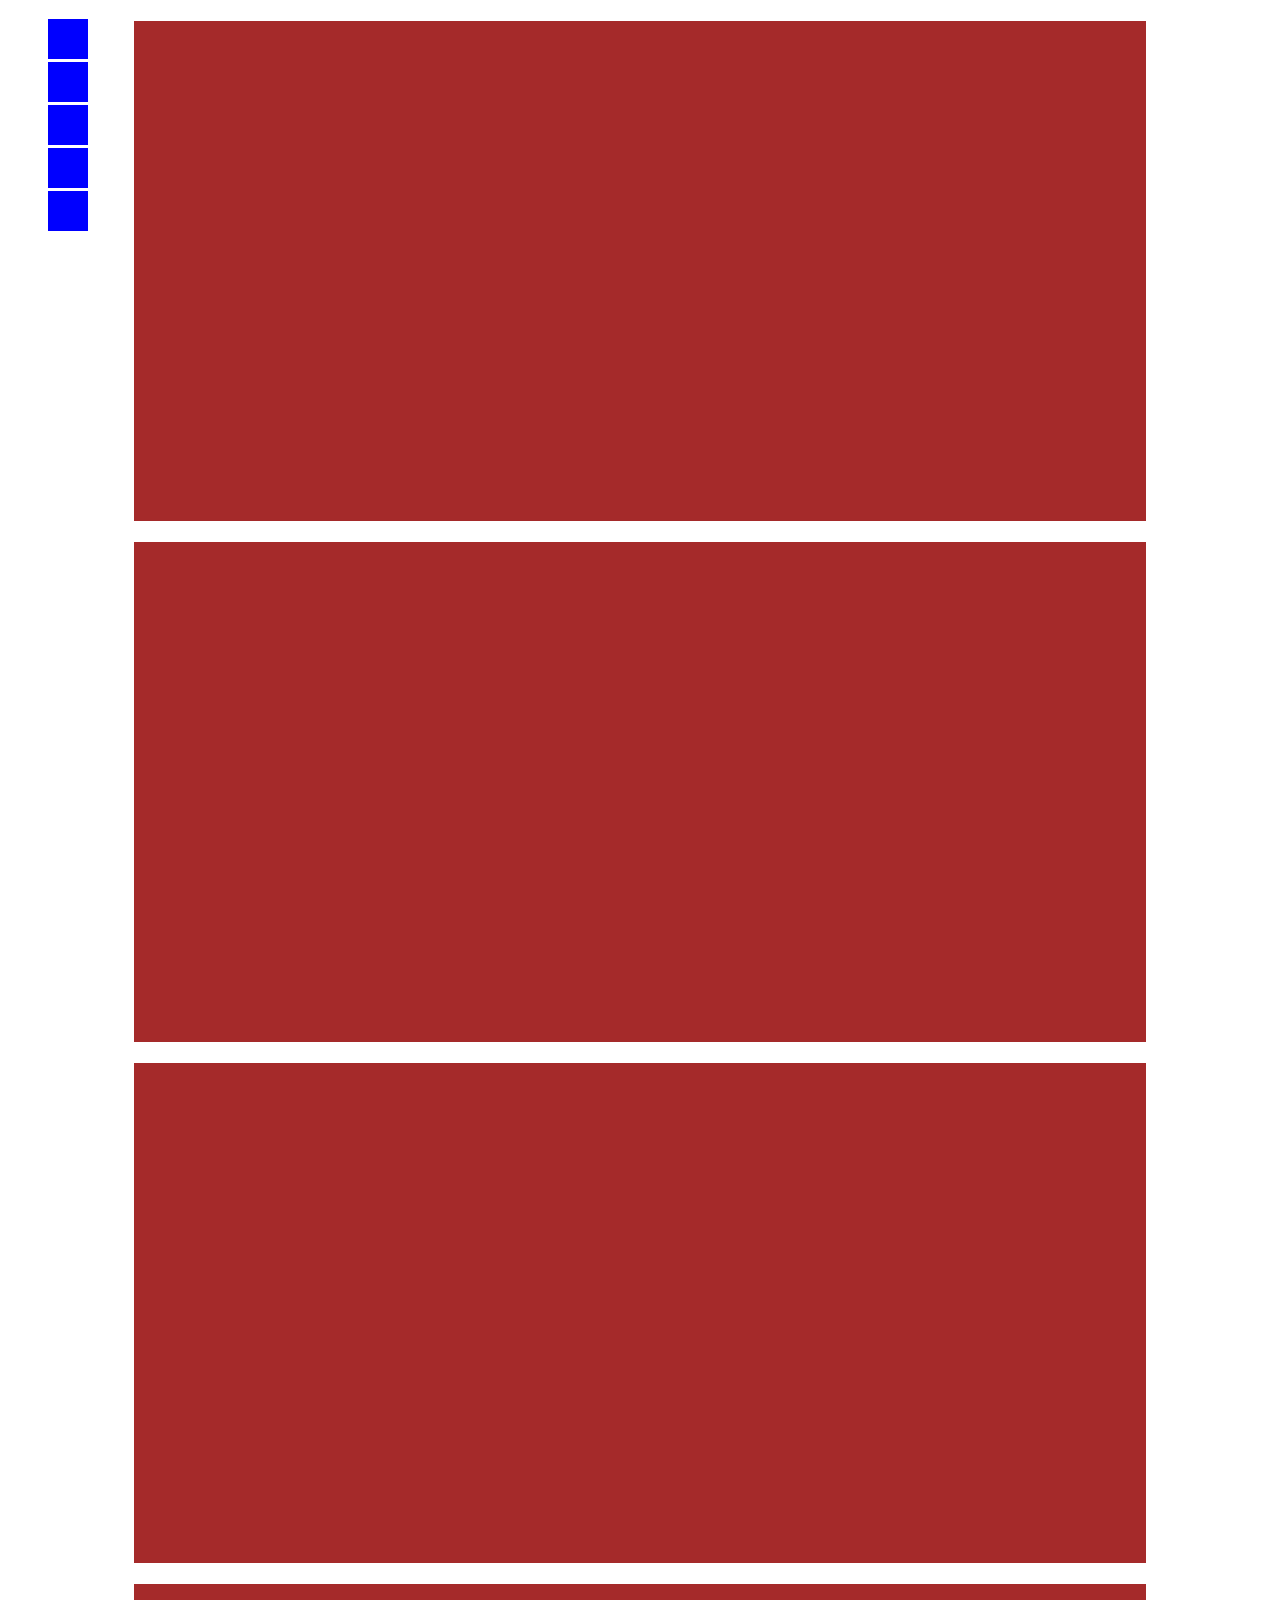
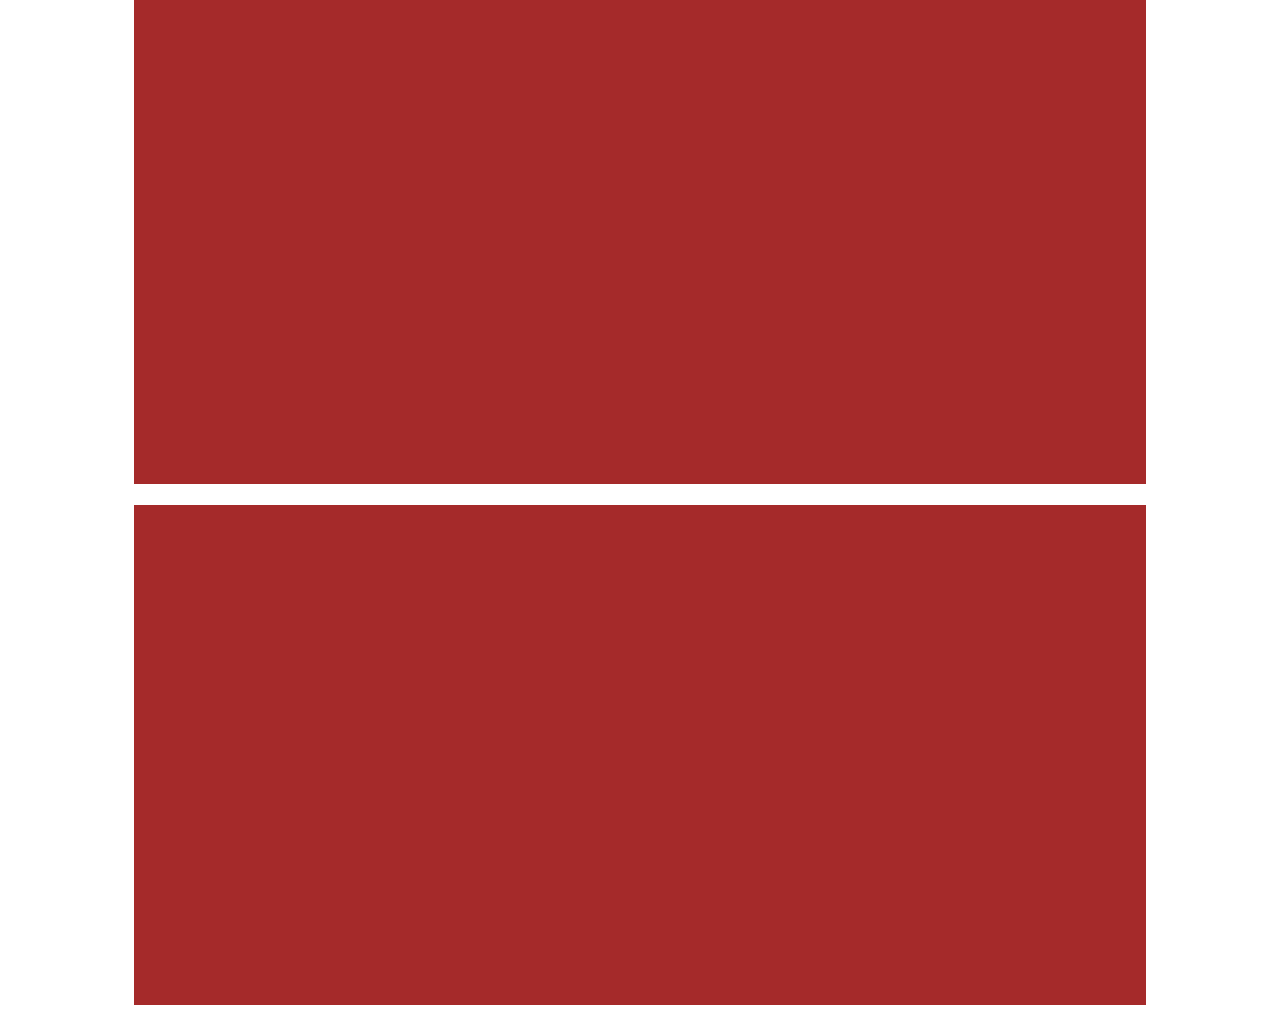
==== scroll_redesSociais_lateral/index.html @ b243db25 "Add, menu lateral fixed com scroll que acompanha" ====
<!DOCTYPE html>
<html lang="en">
<head>
  <meta charset="UTF-8">
  <meta name="viewport" content="width=device-width, initial-scale=1.0">
  <title>Scroll</title>
</head>
<body>
  <style>
    .conteudo{
      width: 80%;
      height: 500px;
      background: brown;
      display: block;
      margin: 21px auto;
    }
    li.redes_icone {
      width: 40px;
      height: 40px;
      background: blue;
      margin: 3px 0;
      list-style: none;
      transition: .5s all;
    }

    ul.redes_sociais {
      position: fixed;
      transition: .5s all;
      
    }
  </style>
  <main class="main">
    <ul class="redes_sociais">
      <li class="redes_icone"></li>
      <li class="redes_icone"></li>
      <li class="redes_icone"></li>
      <li class="redes_icone"></li>
      <li class="redes_icone"></li>
    </ul>
    <sction class="conteudo"></sction>
    <sction class="conteudo"></sction>
    <sction class="conteudo"></sction>
    <sction class="conteudo"></sction>
    <sction class="conteudo"></sction>
  </main>

  <script src="app.js"></script>
</body>
</html>
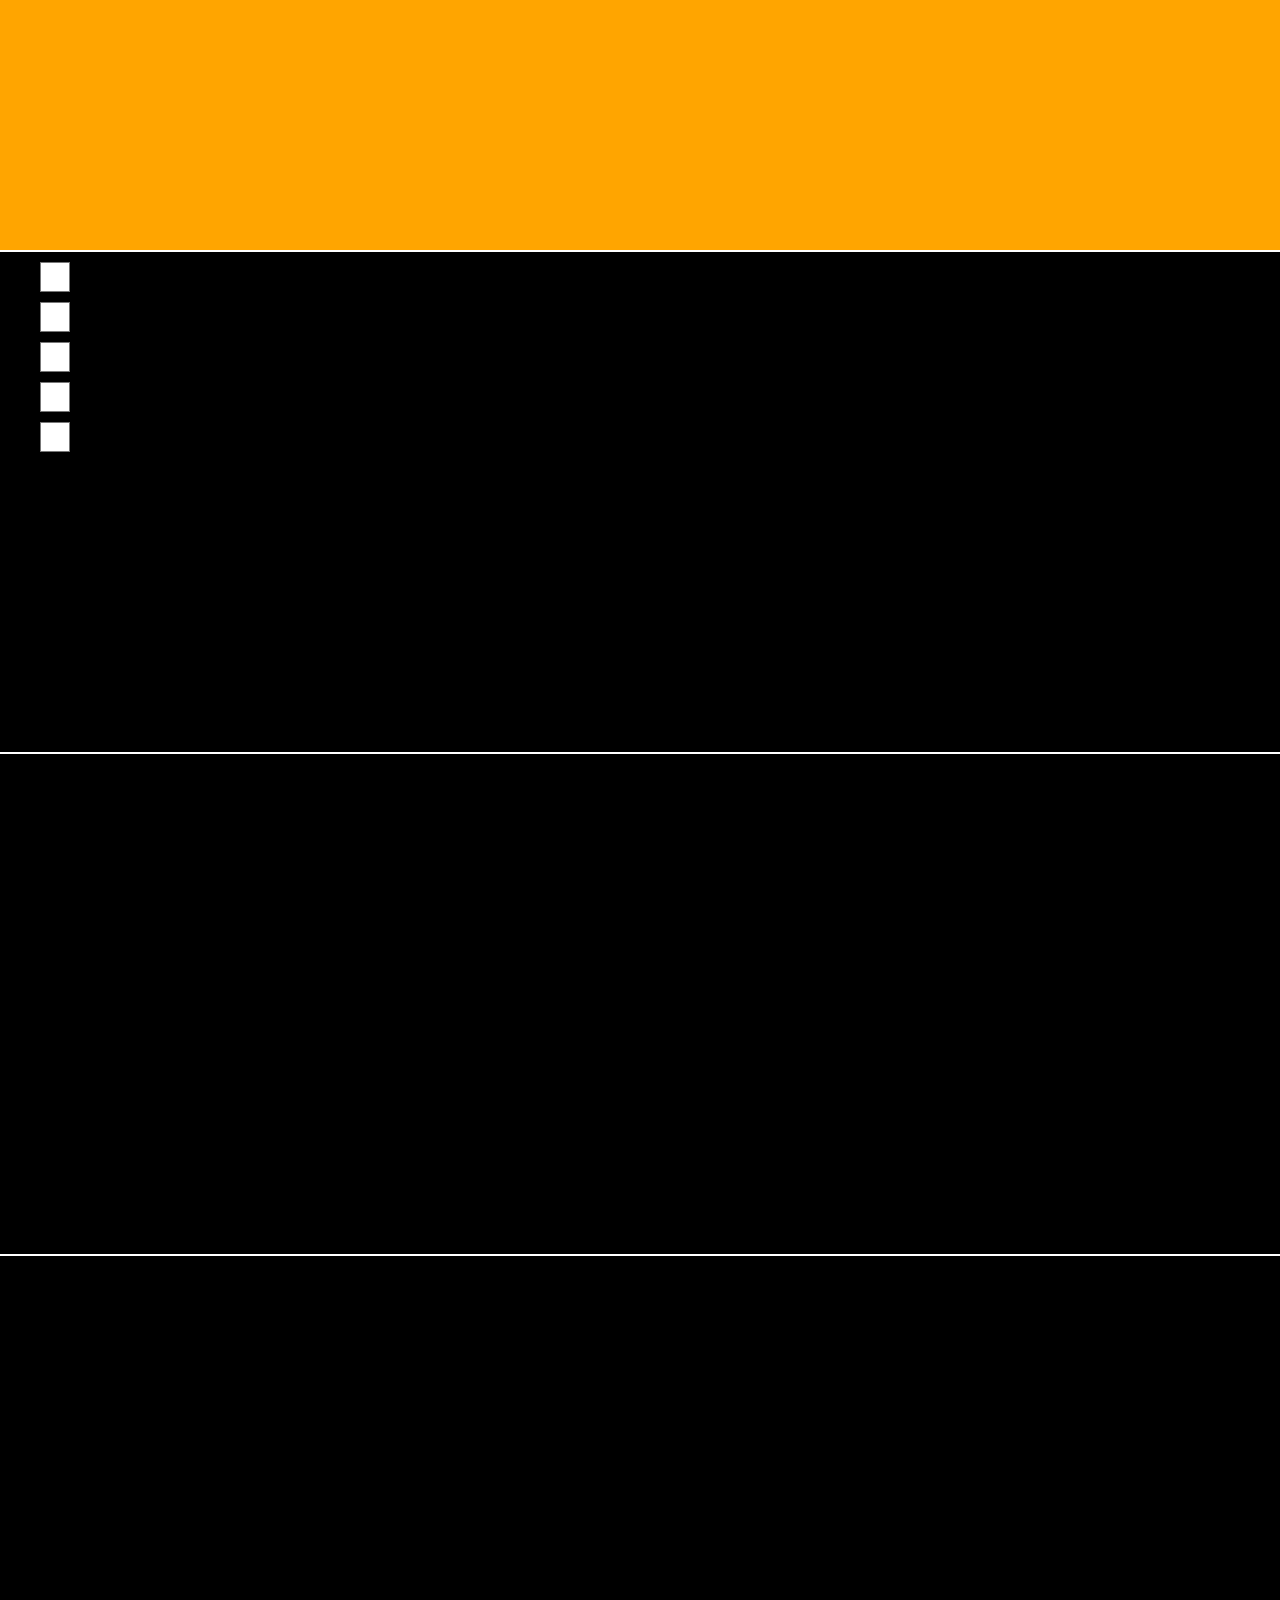
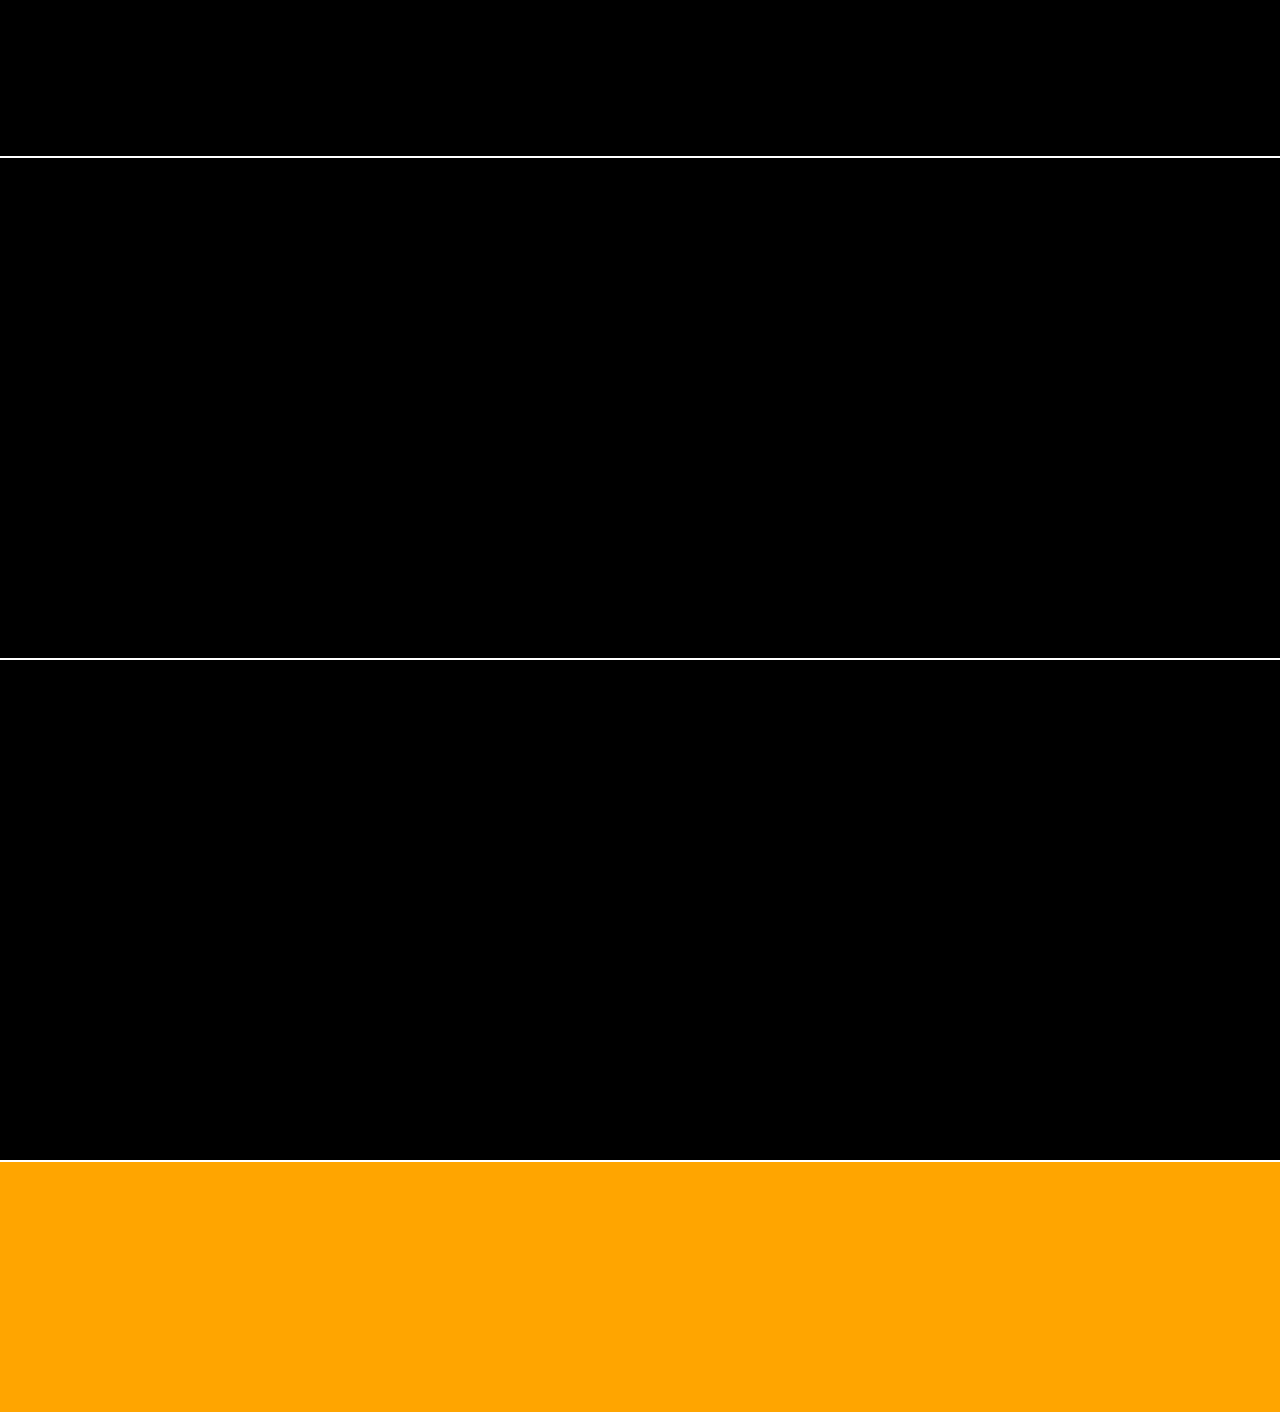
==== commit 51e617f4: "Add, script atual do scroll" ====
--- a/scroll_redesSociais_lateral/index.html
+++ b/scroll_redesSociais_lateral/index.html
@@ -3,47 +3,35 @@
 <head>
   <meta charset="UTF-8">
   <meta name="viewport" content="width=device-width, initial-scale=1.0">
-  <title>Scroll</title>
+  <link rel="stylesheet" href="css/style.css">
+  <title>scroll Element</title>
 </head>
 <body>
-  <style>
-    .conteudo{
-      width: 80%;
-      height: 500px;
-      background: brown;
-      display: block;
-      margin: 21px auto;
-    }
-    li.redes_icone {
-      width: 40px;
-      height: 40px;
-      background: blue;
-      margin: 3px 0;
-      list-style: none;
-      transition: .5s all;
-    }
+  <header class="header">
+    
+  </header>
 
-    ul.redes_sociais {
-      position: fixed;
-      transition: .5s all;
-      
-    }
-  </style>
-  <main class="main">
-    <ul class="redes_sociais">
-      <li class="redes_icone"></li>
-      <li class="redes_icone"></li>
-      <li class="redes_icone"></li>
-      <li class="redes_icone"></li>
-      <li class="redes_icone"></li>
-    </ul>
-    <sction class="conteudo"></sction>
-    <sction class="conteudo"></sction>
-    <sction class="conteudo"></sction>
-    <sction class="conteudo"></sction>
-    <sction class="conteudo"></sction>
+  <main>
+    <nav class="list">
+      <ul>
+        <li></li>
+        <li></li>
+        <li></li>
+        <li></li>
+        <li></li>
+      </ul>
+    </nav>
+    <section class="section"></section>
+    <section class="section"></section>
+    <section class="section"></section>
+    <section class="section"></section>
+    <section class="section"></section>
   </main>
 
-  <script src="app.js"></script>
+  <footer>
+
+  </footer>
+  
+  <script src="js/app.js"></script>
 </body>
 </html>--- a/scroll_redesSociais_lateral/css/style.css
+++ b/scroll_redesSociais_lateral/css/style.css
@@ -0,0 +1,44 @@
+*{
+  margin: 0;
+  padding: 0;
+  box-sizing: border-box;
+}
+
+.section{
+  width: 100%;
+  height: 500px;
+  background: #000;
+  margin: 2px 0;
+}
+
+footer, header{
+  width: 100%;
+  height: 250px;
+  background-color: orange;
+}
+
+nav.list ul li {
+  background: #fff;
+  width: 30px;
+  height: 30px;
+  margin: 10px 40px;
+  border:1px solid #777;
+  transition: .3s;
+  list-style: none;
+}
+
+nav.list {
+  position: absolute;
+  transition: .3s all;
+}
+
+nav.list.ative {
+  position: fixed;
+  top: 0;
+  transition: .3s all;
+}
+
+nav.list.ative ul li{
+  border:5px solid orange;
+  transition: .3s;
+}